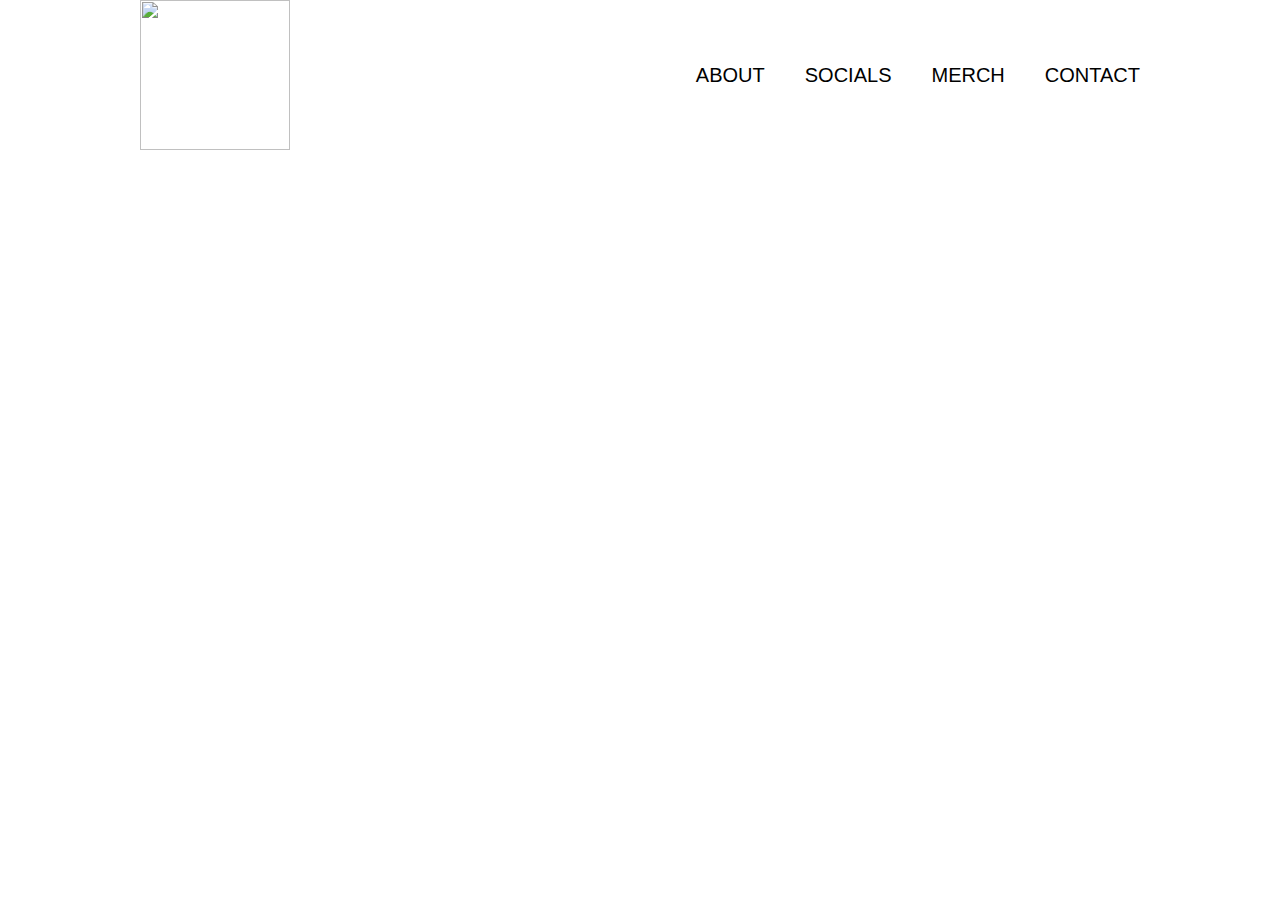
==== index.html @ e984ae15 "Update index.html" ====
<!DOCTYPE html>

<html lang="en">
<head>
    <meta charset="UTF-8">
    <meta name="viewport" content="width=device-width, initial-scale=1.0">
    <link rel="stylesheet" href="stylesheets/reset.css">
    <link rel="stylesheet" href="stylesheets/deffault.css">
    <link rel="stylesheet" href="stylesheets/index.css">
    <title>iTHOMB</title>
</head>
<body>
    <div class="header">
        <div class="inner-header">
            <a href="/"><img class="logo" src="https://github.com/bechara-rizk/iTHOMB/blob/master/media/THOMBlogoblack.png?raw=true"></a>
            
            <ul class="navigation">
                <a href="index.html">
                    <li>ABOUT</li>
                </a>
                <a href="socials.html">
                    <li>SOCIALS</li>
                </a>
                <a href="https://merch.streamelements.com/ithomb">
                    <li>MERCH</li>
                </a>
                <a href="contact.html">
                    <li>CONTACT</li>
                </a>
            </ul>

        </div>
    </div>
</body>
</html>
---- stylesheets/deffault.css ----
body{
    background-color: #ffffff;
}

*{
    margin: 0px;
    padding: 0px;
    list-style: none;
    text-decoration: none;
}

.header{
    height: 150px;
}

.inner-header{
    max-width: 1000px;
    height: 100%;
    display: block;
    margin: 0 auto;
}

.logo{
    width: 150px;
    height: 150px;
    display: table;
    float: left;
}

.navigation{
    float: right;
    height: 100%;
}

.navigation a{
    height: 100%;
    display: table;
    float: left;
    padding: 0px 20px;
}

.navigation a li{
    display: table-cell;
    vertical-align: middle;
    font-size: 20px;
    font-family: Arial, Helvetica, sans-serif;
    color: #000000;
}

.navigation a li:hover{
    color: #FF5F00;
    font-weight: bold;
}

.navigation a:last-child{
    padding-right: 0;
}
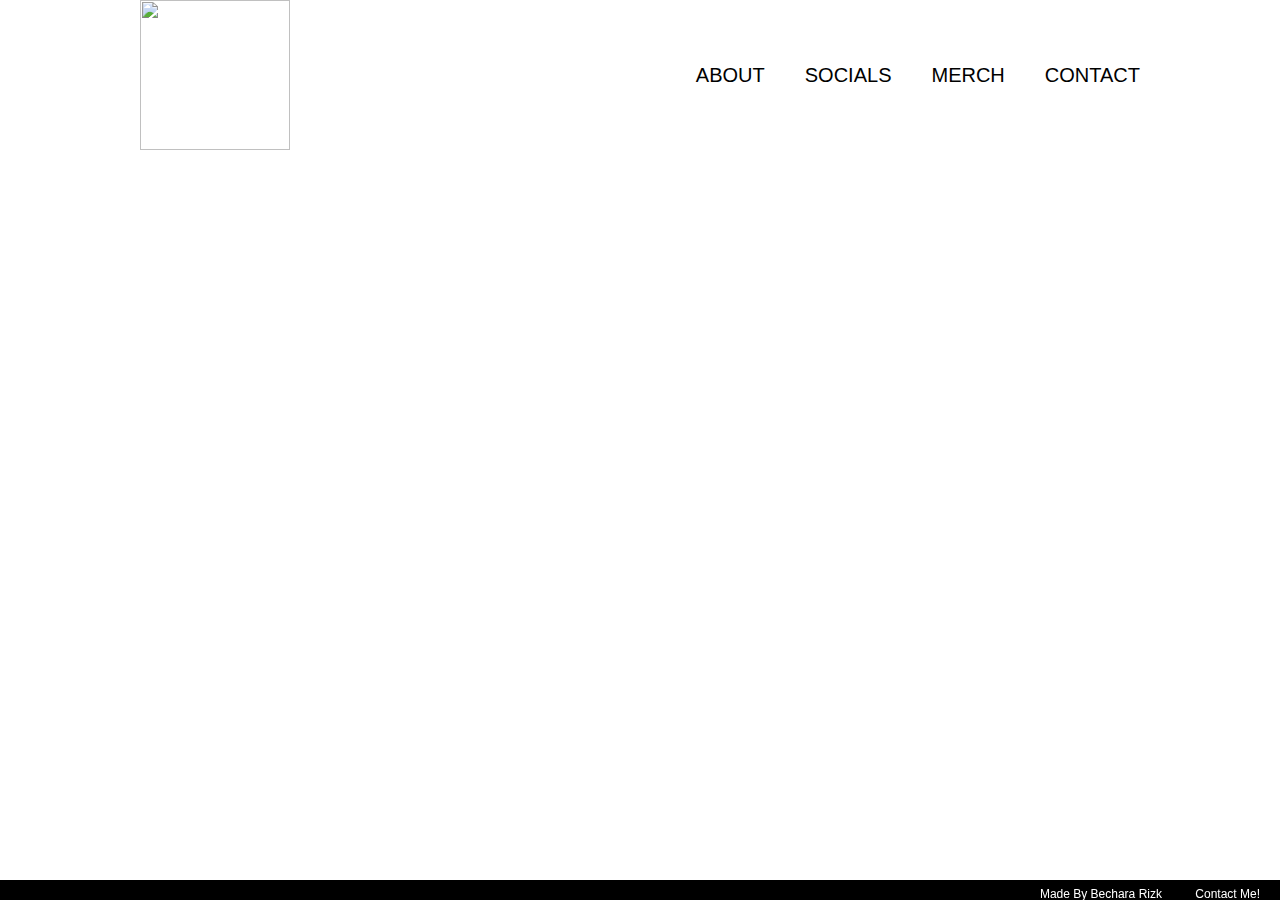
==== commit 46456ce4: "added a footer" ====
--- a/index.html
+++ b/index.html
@@ -12,7 +12,7 @@
 <body>
     <div class="header">
         <div class="inner-header">
-            <a href="/"><img class="logo" src="https://github.com/bechara-rizk/iTHOMB/blob/master/media/THOMBlogoblack.png?raw=true"></a>
+            <a href="index.html"><img class="logo" src="https://github.com/bechara-rizk/iTHOMB/blob/master/media/THOMBlogoblack.png?raw=true"></a>
             
             <ul class="navigation">
                 <a href="index.html">
@@ -31,5 +31,12 @@
 
         </div>
     </div>
+
+
+
+    
+    <div class="footer">
+        <span>Made By Bechara Rizk <a href="https://github.com/bechara-rizk">Contact Me!</a></span>
+    </div>
 </body>
 </html>--- a/stylesheets/deffault.css
+++ b/stylesheets/deffault.css
@@ -1,5 +1,6 @@
 body{
     background-color: #ffffff;
+    font-family: Arial, Helvetica, sans-serif;
 }
 
 *{
@@ -54,4 +55,33 @@
 
 .navigation a:last-child{
     padding-right: 0;
+}
+
+.footer{
+    position: fixed;
+    left: 0;
+    bottom: 0;
+    width: 100%;
+    background-color: #000000;
+    color: white;
+    text-align: right;
+    font-size: 12px;
+    height: 20px;
+}
+
+.footer span{
+    margin-right: 20px;
+    position: fixed;
+    bottom: 0;
+    right: 0;
+}
+
+.footer a{
+    padding-left: 30px;
+    color: #fff;
+}
+
+.footer a:hover{
+    text-decoration: underline;
+    font-weight: bold;
 }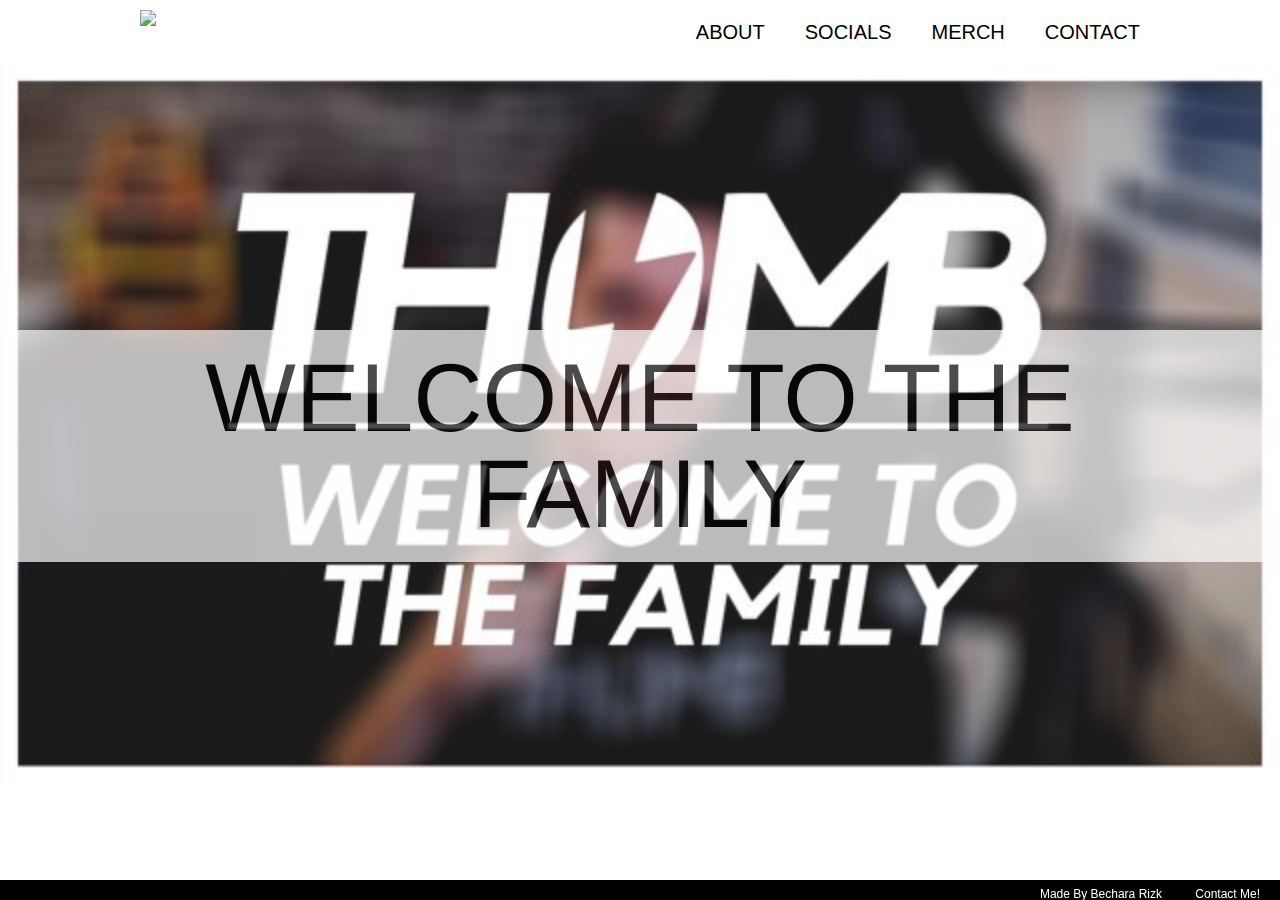
==== commit eea7d0f2: "Update index.html" ====
--- a/index.html
+++ b/index.html
@@ -8,6 +8,7 @@
     <link rel="stylesheet" href="stylesheets/deffault.css">
     <link rel="stylesheet" href="stylesheets/index.css">
     <title>iTHOMB</title>
+    <link rel="icon" href="https://github.com/bechara-rizk/iTHOMB/blob/master/media/THOMBlogoblack.png?raw=true">
 </head>
 <body>
     <div class="header">
@@ -32,9 +33,17 @@
         </div>
     </div>
 
+    <div class="section">
+        <h1>WELCOME TO THE FAMILY</h1>
+        <div class="video-container">
+            <div class="color-overlay"></div>
+            <video autoplay loop muted poster="media/thomb-wallpaper.jpeg">
+                <source src="media/thomb.mp4" type="video/mp4">
+            </video>
+        </div>
+    </div>
 
 
-    
     <div class="footer">
         <span>Made By Bechara Rizk <a href="https://github.com/bechara-rizk">Contact Me!</a></span>
     </div>
--- a/stylesheets/deffault.css
+++ b/stylesheets/deffault.css
@@ -11,7 +11,8 @@
 }
 
 .header{
-    height: 150px;
+    height: 43px;
+    margin: 10px 0 10px 0;
 }
 
 .inner-header{
@@ -23,7 +24,6 @@
 
 .logo{
     width: 150px;
-    height: 150px;
     display: table;
     float: left;
 }
--- a/stylesheets/index.css
+++ b/stylesheets/index.css
@@ -0,0 +1,40 @@
+.section{
+    position: relative;
+    width: 100%;
+    height: 85vh;
+    display: flex;
+    align-items: center;
+    justify-content: center;
+    overflow: hidden;
+}
+
+.section h1{
+    text-align: center;
+    font-size: 6rem;
+    background: #fff;
+    padding: 20px;
+    margin: 15px;
+    z-index: 1;
+    opacity: 0.7;
+}
+
+.section video{
+    width: 100%;
+}
+
+.video-container{
+    position: absolute;
+    top: 0;
+    left: 0;
+    width: 100%;
+}
+
+.color-overlay{
+    position: absolute;
+    top: 0;
+    left: 0;
+    background-color: #fff;
+    width: 100%;
+    height: 100vh;
+    opacity: 0.1;
+}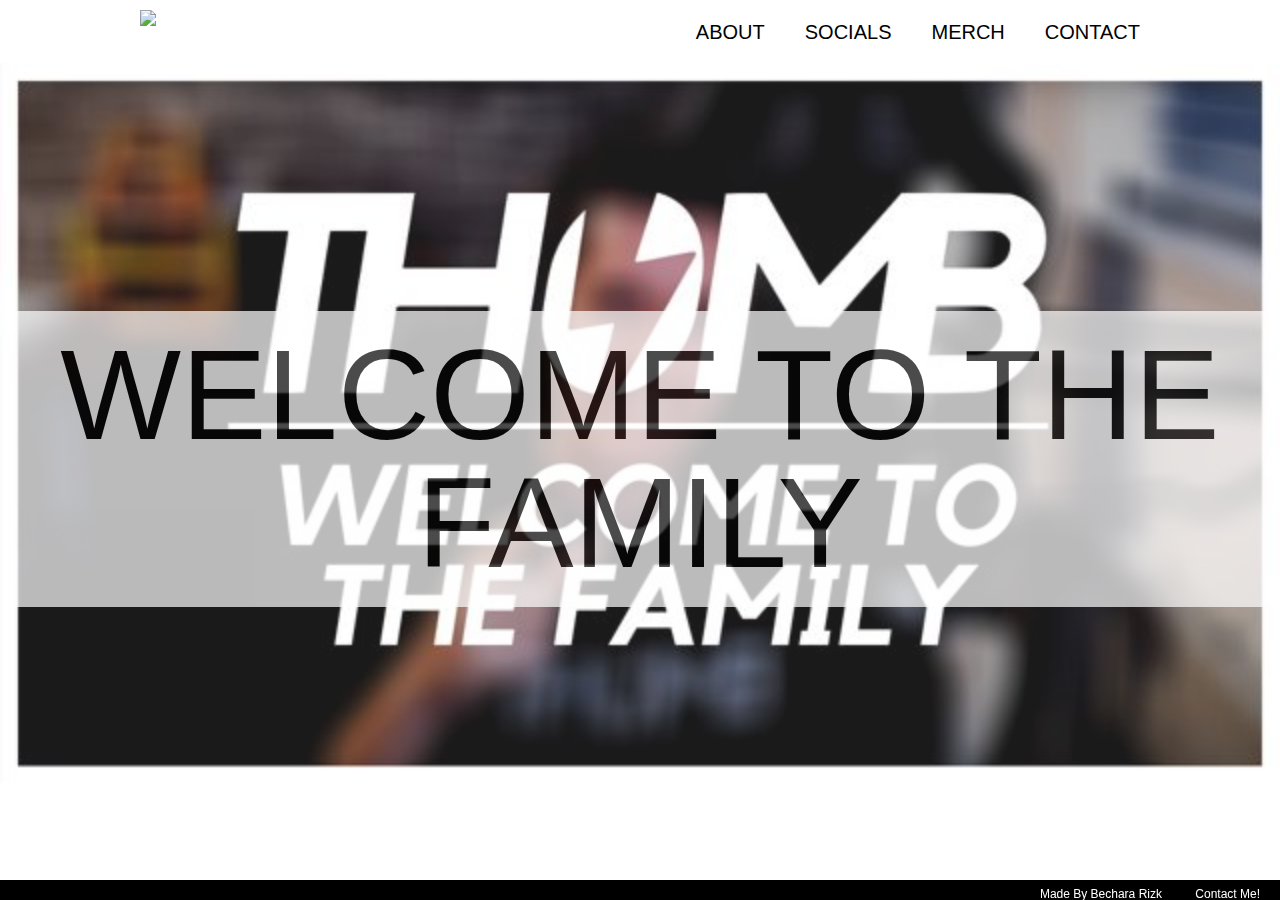
==== commit 4bb83000: "responsive" ====
--- a/index.html
+++ b/index.html
@@ -43,6 +43,9 @@
         </div>
     </div>
 
+    <div class="under-links">
+        
+    </div>
 
     <div class="footer">
         <span>Made By Bechara Rizk <a href="https://github.com/bechara-rizk">Contact Me!</a></span>
--- a/stylesheets/index.css
+++ b/stylesheets/index.css
@@ -1,40 +1,89 @@
-.section{
-    position: relative;
-    width: 100%;
-    height: 85vh;
-    display: flex;
-    align-items: center;
-    justify-content: center;
-    overflow: hidden;
-}
+/* Portrait */
+@media screen and (orientation:portrait) {
+    /* Portrait styles here */
+    .section{
+        position: relative;
+        width: 100%;
+        height: 575px;
+        display: flex;
+        align-items: center;
+        justify-content: center;
+        overflow: hidden;
+    }
+    
+    .section h1{
+        text-align: center;
+        font-size: 10vw;
+        background: #fff;
+        padding: 20px;
+        margin: 15px;
+        z-index: 1;
+        opacity: 0.7;
+    }
+    
+    .section video{
+        width: 100%;
+    }
+    
+    .video-container{
+        position: absolute;
+        top: 0;
+        left: 0;
+        width: 100%;
+    }
+    
+    .color-overlay{
+        position: absolute;
+        top: 0;
+        left: 0;
+        background-color: #fff;
+        width: 100%;
+        height: 100vh;
+        opacity: 0.1;
+    }
+ }
+ /* Landscape */
+ @media screen and (orientation:landscape) {
+    /* Landscape styles here */
+    .section{
+        position: relative;
+        width: 100%;
+        height: 88vh;
+        display: flex;
+        align-items: center;
+        justify-content: center;
+        overflow: hidden;
+    }
+    
+    .section h1{
+        text-align: center;
+        font-size: 10vw;
+        background: #fff;
+        padding: 20px;
+        margin: 15px;
+        z-index: 1;
+        opacity: 0.7;
+    }
+    
+    .section video{
+        width: 100%;
+    }
+    
+    .video-container{
+        position: absolute;
+        top: 0;
+        left: 0;
+        width: 100%;
+    }
+    
+    .color-overlay{
+        position: absolute;
+        top: 0;
+        left: 0;
+        background-color: #fff;
+        width: 100%;
+        height: 100vh;
+        opacity: 0.1;
+    }
+ }
 
-.section h1{
-    text-align: center;
-    font-size: 6rem;
-    background: #fff;
-    padding: 20px;
-    margin: 15px;
-    z-index: 1;
-    opacity: 0.7;
-}
-
-.section video{
-    width: 100%;
-}
-
-.video-container{
-    position: absolute;
-    top: 0;
-    left: 0;
-    width: 100%;
-}
-
-.color-overlay{
-    position: absolute;
-    top: 0;
-    left: 0;
-    background-color: #fff;
-    width: 100%;
-    height: 100vh;
-    opacity: 0.1;
-}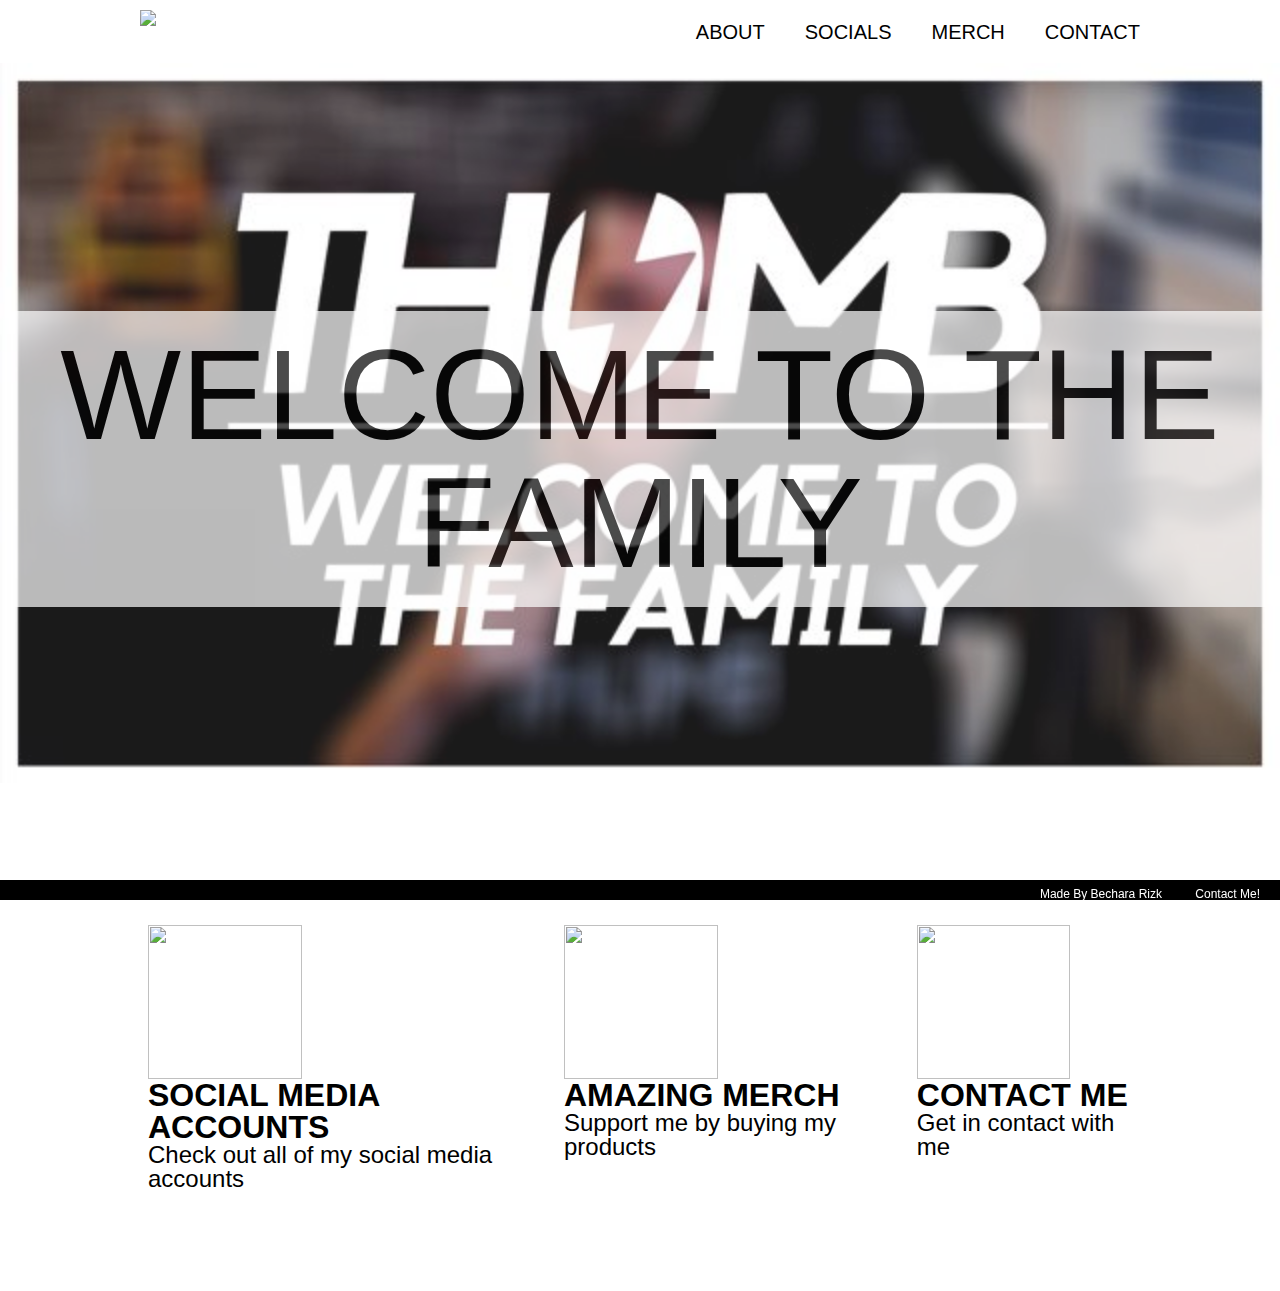
==== commit b1fab8b9: "added links and responsive" ====
--- a/index.html
+++ b/index.html
@@ -44,7 +44,39 @@
     </div>
 
     <div class="under-links">
-        
+        <div class="inner-under-link">
+            <a href="socials.html">
+                <img src="https://github.com/bechara-rizk/iTHOMB/blob/master/media/logos.png?raw=true">
+                <div class="link-title">
+                    SOCIAL MEDIA ACCOUNTS
+                </div>
+                <div class="link-text">
+                    Check out all of my social media accounts
+                </div>
+            </a>
+        </div>
+        <div class="inner-under-link">
+            <a href="https://merch.streamelements.com/ithomb">
+                <img src="https://github.com/bechara-rizk/iTHOMB/blob/master/media/tshirt-logo-black.png?raw=true">
+                <div class="link-title">
+                    AMAZING MERCH
+                </div>
+                <div class="link-text">
+                    Support me by buying my products
+                </div>
+            </a>
+        </div>
+        <div class="inner-under-link">
+            <a href="contact.html">
+                <img src="https://github.com/bechara-rizk/iTHOMB/blob/master/media/phone-logo-black.png?raw=true">
+                <div class="link-title">
+                    CONTACT ME
+                </div>
+                <div class="link-text">
+                    Get in contact with me
+                </div>
+            </a>
+        </div>
     </div>
 
     <div class="footer">
--- a/stylesheets/index.css
+++ b/stylesheets/index.css
@@ -1,6 +1,4 @@
-/* Portrait */
-@media screen and (orientation:portrait) {
-    /* Portrait styles here */
+@media all and (orientation:portrait) {
     .section{
         position: relative;
         width: 100%;
@@ -41,10 +39,34 @@
         height: 100vh;
         opacity: 0.1;
     }
- }
- /* Landscape */
- @media screen and (orientation:landscape) {
-    /* Landscape styles here */
+
+    .under-links{
+        padding: 50px 10% 0 10%;
+    }
+    
+    .under-links img{
+        width: 12vw;
+        height: 12vw;
+        display: table;
+    }
+    
+    .under-links a{
+        font-size: 1.5rem;
+        color: #000;
+        display: table;
+        padding: 20px 20px 100px 20px;
+    }
+    
+    .link-title{
+        font-weight: bold;
+        font-size: 2rem;
+    }
+    
+    .inner-under-link{
+        display: table-cell;
+    }
+}
+@media all and (orientation:landscape) {
     .section{
         position: relative;
         width: 100%;
@@ -85,5 +107,30 @@
         height: 100vh;
         opacity: 0.1;
     }
- }
 
+    .under-links{
+        padding: 50px 10% 0 10%;
+    }
+    
+    .under-links img{
+        width: 12vw;
+        height: 12vw;
+        display: table;
+    }
+    
+    .under-links a{
+        font-size: 1.5rem;
+        color: #000;
+        display: table;
+        padding: 20px 20px 100px 20px;
+    }
+    
+    .link-title{
+        font-weight: bold;
+        font-size: 2rem;
+    }
+    
+    .inner-under-link{
+        display: table-cell;
+    }
+}
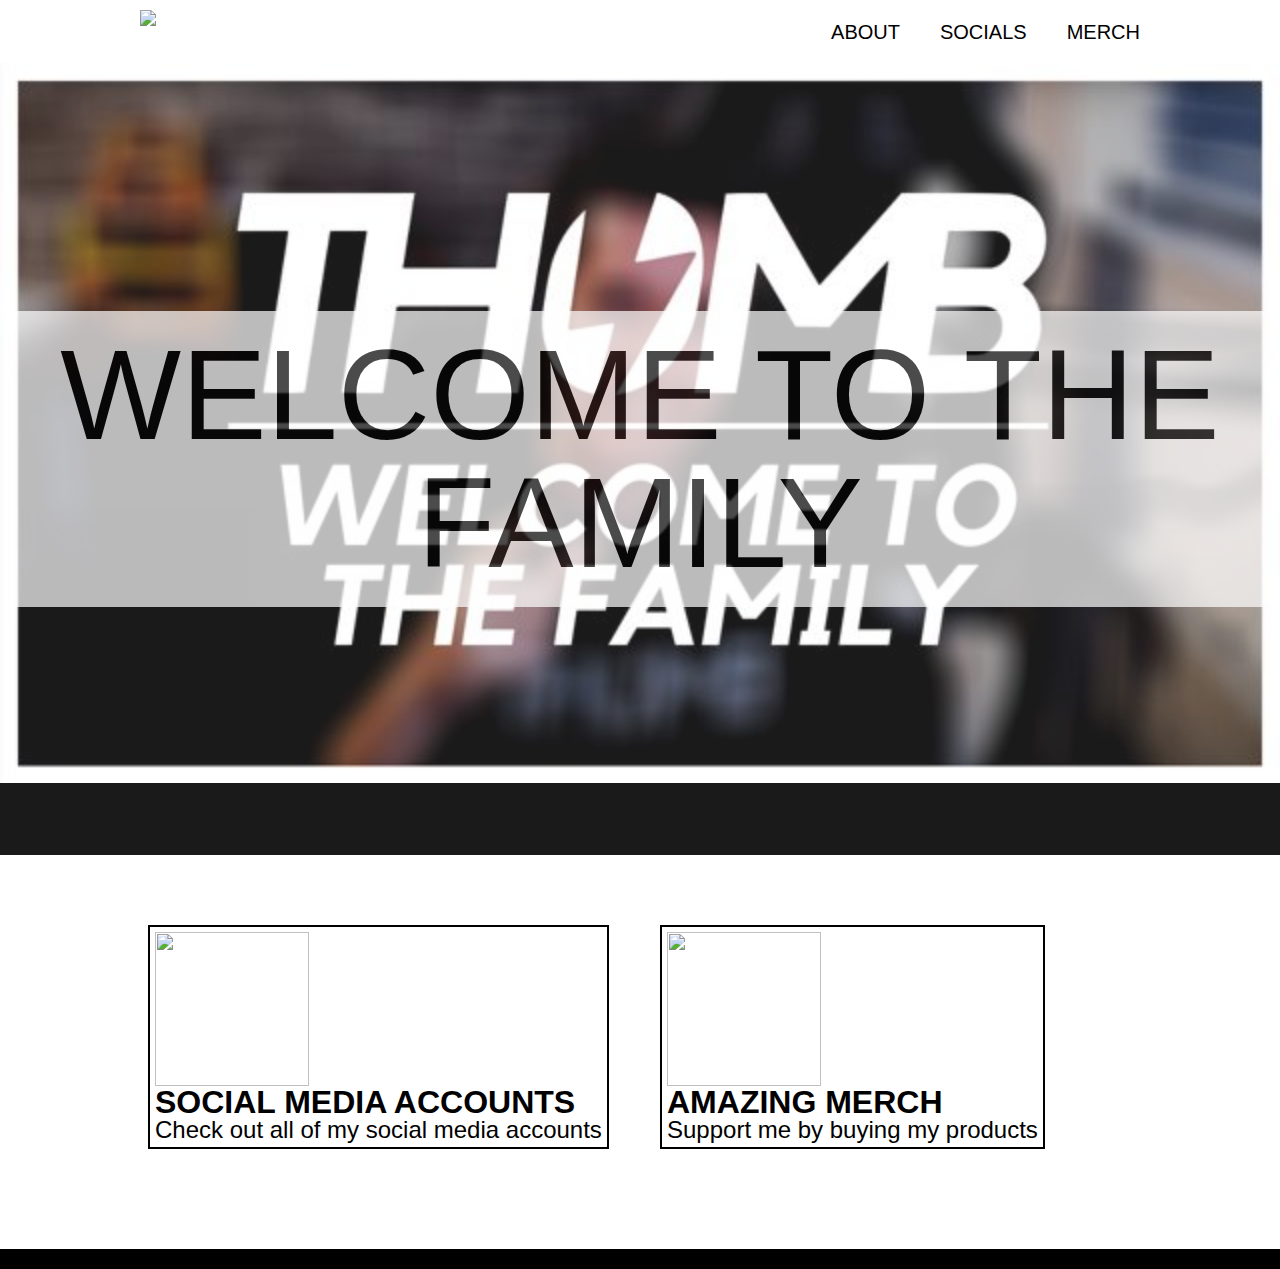
==== commit 5aecd09c: "made a smaller picture and removed the contact page" ====
--- a/index.html
+++ b/index.html
@@ -24,9 +24,6 @@
                 </a>
                 <a href="https://merch.streamelements.com/ithomb">
                     <li>MERCH</li>
-                </a>
-                <a href="contact.html">
-                    <li>CONTACT</li>
                 </a>
             </ul>
 
@@ -66,17 +63,6 @@
                 </div>
             </a>
         </div>
-        <div class="inner-under-link">
-            <a href="contact.html">
-                <img src="https://github.com/bechara-rizk/iTHOMB/blob/master/media/phone-logo-black.png?raw=true">
-                <div class="link-title">
-                    CONTACT ME
-                </div>
-                <div class="link-text">
-                    Get in contact with me
-                </div>
-            </a>
-        </div>
     </div>
 
     <div class="footer">
--- a/stylesheets/deffault.css
+++ b/stylesheets/deffault.css
@@ -1,5 +1,5 @@
 body{
-    background-color: #ffffff;
+    background-color: #000;
     font-family: Arial, Helvetica, sans-serif;
 }
 
@@ -12,7 +12,8 @@
 
 .header{
     height: 43px;
-    margin: 10px 0 10px 0;
+    padding: 10px 0 10px 0;
+    background-color: white;
 }
 
 .inner-header{
@@ -58,7 +59,7 @@
 }
 
 .footer{
-    position: fixed;
+    /*position: fixed;*/
     left: 0;
     bottom: 0;
     width: 100%;
--- a/stylesheets/index.css
+++ b/stylesheets/index.css
@@ -1,4 +1,4 @@
-@media all and (orientation:portrait) {
+/*@media all and (orientation:portrait) {
     .section{
         position: relative;
         width: 100%;
@@ -54,7 +54,13 @@
         font-size: 1.5rem;
         color: #000;
         display: table;
-        padding: 20px 20px 100px 20px;
+        padding: 5px;
+        margin: 20px 20px 100px 20px;
+        border: 2px solid #000;
+    }
+
+    .under-links a:hover{
+        box-shadow: 10px 10px 50px grey;
     }
     
     .link-title{
@@ -122,7 +128,13 @@
         font-size: 1.5rem;
         color: #000;
         display: table;
-        padding: 20px 20px 100px 20px;
+        padding: 5px;
+        margin: 20px 20px 100px 20px;
+        border: 2px solid #000;
+    }
+
+    .under-links a:hover{
+        box-shadow: 10px 10px 50px grey;
     }
     
     .link-title{
@@ -134,3 +146,81 @@
         display: table-cell;
     }
 }
+*/
+
+.section{
+    position: relative;
+    width: 100%;
+    height: 88vh;
+    display: flex;
+    align-items: center;
+    justify-content: center;
+    overflow: hidden;
+}
+
+.section h1{
+    text-align: center;
+    font-size: 10vw;
+    background: #fff;
+    padding: 20px;
+    margin: 15px;
+    z-index: 1;
+    opacity: 0.7;
+}
+
+.section video{
+    width: 100%;
+}
+
+.video-container{
+    position: absolute;
+    top: 0;
+    left: 0;
+    width: 100%;
+}
+
+.color-overlay{
+    position: absolute;
+    top: 0;
+    left: 0;
+    background-color: #fff;
+    width: 100%;
+    height: 100vh;
+    opacity: 0.1;
+}
+
+.under-links{
+    padding: 50px 10% 0 10%;
+    background-color: #fff;
+    display: flex;
+    align-items: center;
+}
+
+.under-links img{
+    width: 12vw;
+    height: 12vw;
+    display: table;
+}
+
+.under-links a{
+    font-size: 1.5rem;
+    color: #000;
+    display: table;
+    padding: 5px;
+    margin: 20px 20px 100px 20px;
+    border: 2px solid #000;
+}
+
+.under-links a:hover{
+    box-shadow: 10px 10px 50px grey;
+}
+
+.link-title{
+    font-weight: bold;
+    font-size: 2rem;
+}
+
+.inner-under-link{
+    display: table-cell;
+    flex: 1;
+}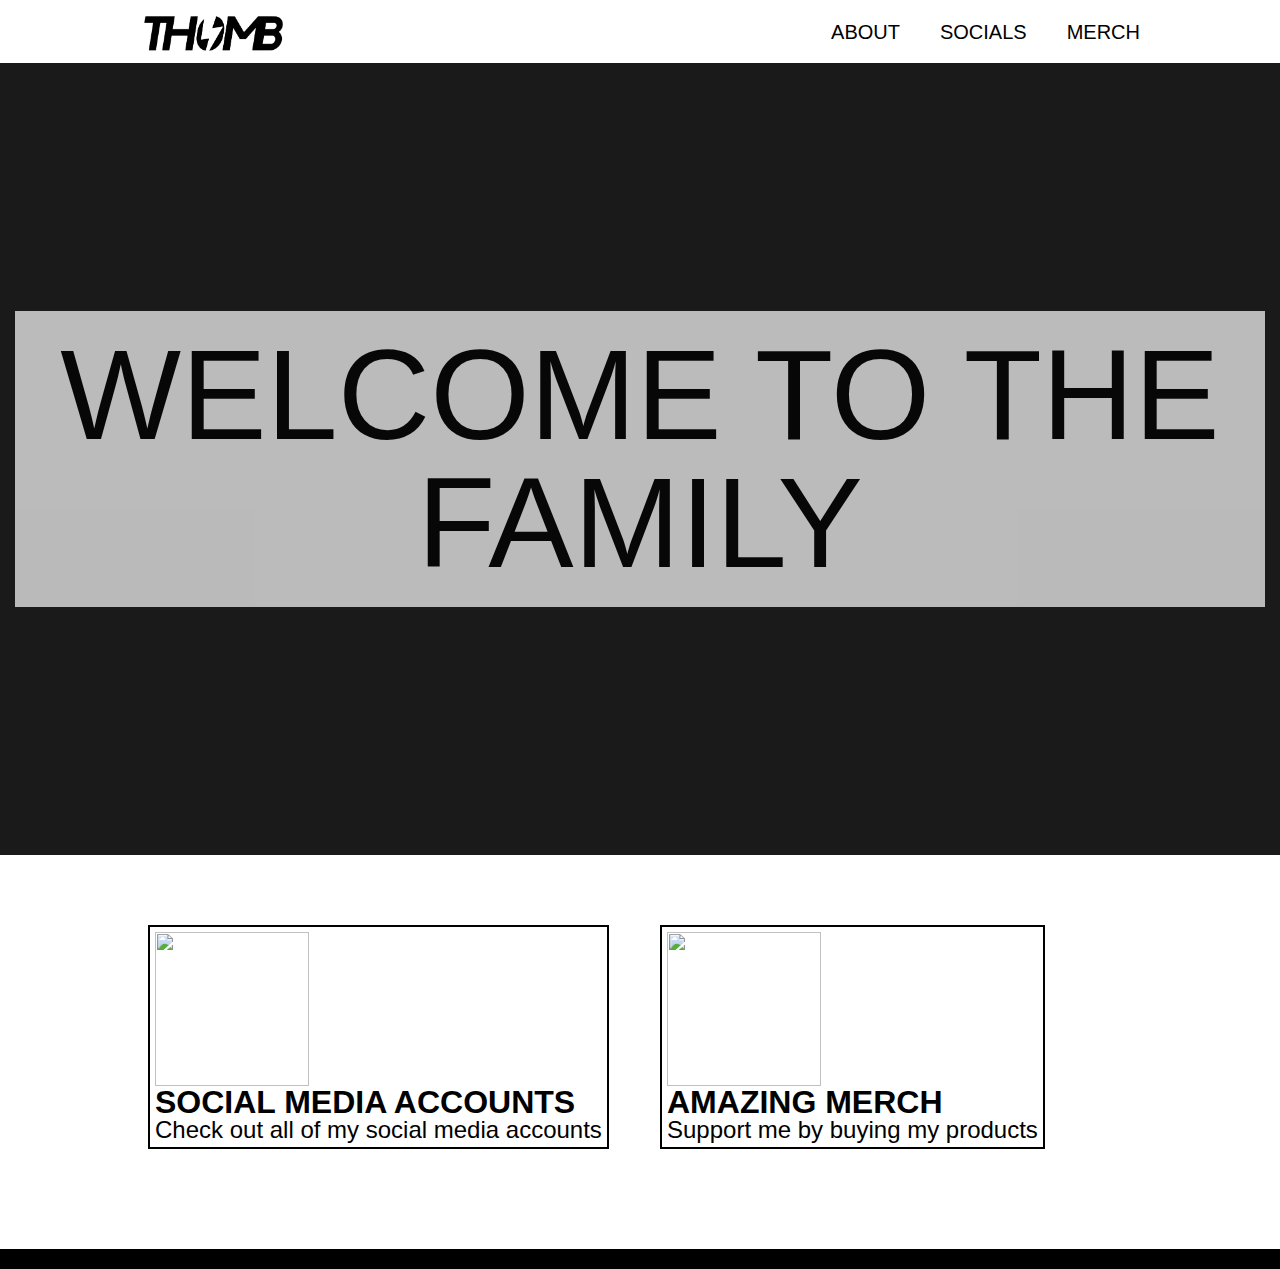
==== commit 6e818e8e: "changed a link" ====
--- a/index.html
+++ b/index.html
@@ -13,7 +13,7 @@
 <body>
     <div class="header">
         <div class="inner-header">
-            <a href="index.html"><img class="logo" src="https://github.com/bechara-rizk/iTHOMB/blob/master/media/THOMBlogoblack.png?raw=true"></a>
+            <a href="index.html"><img class="logo" src="media/THOMBlogoblack.png"></a>
             
             <ul class="navigation">
                 <a href="index.html">
@@ -34,7 +34,7 @@
         <h1>WELCOME TO THE FAMILY</h1>
         <div class="video-container">
             <div class="color-overlay"></div>
-            <video autoplay loop muted poster="media/thomb-wallpaper.jpeg">
+            <video autoplay loop muted poster="https://github.com/bechara-rizk/iTHOMB/blob/master/media/thomb-wallpaper.jpeg?raw=true">
                 <source src="media/thomb.mp4" type="video/mp4">
             </video>
         </div>
--- a/stylesheets/index.css
+++ b/stylesheets/index.css
@@ -1,8 +1,87 @@
-/*@media all and (orientation:portrait) {
+@media all and (min-width: 700px){
     .section{
         position: relative;
         width: 100%;
-        height: 575px;
+        height: 88vh;
+        display: flex;
+        align-items: center;
+        justify-content: center;
+        overflow: hidden;
+    }
+
+    .section h1{
+        text-align: center;
+        font-size: 10vw;
+        background: #fff;
+        padding: 20px;
+        margin: 15px;
+        z-index: 1;
+        opacity: 0.7;
+    }
+
+    .section video{
+        width: 100%;
+    }
+
+    .video-container{
+        position: absolute;
+        top: 0;
+        left: 0;
+        width: 100%;
+    }
+
+    .color-overlay{
+        position: absolute;
+        top: 0;
+        left: 0;
+        background-color: #fff;
+        width: 100%;
+        height: 100vh;
+        opacity: 0.1;
+    }
+
+    .under-links{
+        padding: 50px 10% 0 10%;
+        background-color: #fff;
+        display: flex;
+        align-items: center;
+    }
+
+    .under-links img{
+        width: 12vw;
+        height: 12vw;
+        display: table;
+    }
+
+    .under-links a{
+        font-size: 1.5rem;
+        color: #000;
+        display: table;
+        padding: 5px;
+        margin: 20px 20px 100px 20px;
+        border: 2px solid #000;
+    }
+
+    .under-links a:hover{
+        box-shadow: 10px 10px 50px grey;
+    }
+
+    .link-title{
+        font-weight: bold;
+        font-size: 2rem;
+    }
+
+    .inner-under-link{
+        display: table-cell;
+        flex: 1;
+    }
+}
+ 
+@media all and (max-width: 500px){
+    .section{
+        position: relative;
+        width: 100%;
+        height: 35vh;
         display: flex;
         align-items: center;
         justify-content: center;
@@ -39,9 +118,11 @@
         height: 100vh;
         opacity: 0.1;
     }
-
+    
     .under-links{
         padding: 50px 10% 0 10%;
+        background-color: #fff;
+        align-items: center;
     }
     
     .under-links img{
@@ -58,7 +139,7 @@
         margin: 20px 20px 100px 20px;
         border: 2px solid #000;
     }
-
+    
     .under-links a:hover{
         box-shadow: 10px 10px 50px grey;
     }
@@ -69,158 +150,6 @@
     }
     
     .inner-under-link{
-        display: table-cell;
+        flex: 1;
     }
-}
-@media all and (orientation:landscape) {
-    .section{
-        position: relative;
-        width: 100%;
-        height: 88vh;
-        display: flex;
-        align-items: center;
-        justify-content: center;
-        overflow: hidden;
-    }
-    
-    .section h1{
-        text-align: center;
-        font-size: 10vw;
-        background: #fff;
-        padding: 20px;
-        margin: 15px;
-        z-index: 1;
-        opacity: 0.7;
-    }
-    
-    .section video{
-        width: 100%;
-    }
-    
-    .video-container{
-        position: absolute;
-        top: 0;
-        left: 0;
-        width: 100%;
-    }
-    
-    .color-overlay{
-        position: absolute;
-        top: 0;
-        left: 0;
-        background-color: #fff;
-        width: 100%;
-        height: 100vh;
-        opacity: 0.1;
-    }
-
-    .under-links{
-        padding: 50px 10% 0 10%;
-    }
-    
-    .under-links img{
-        width: 12vw;
-        height: 12vw;
-        display: table;
-    }
-    
-    .under-links a{
-        font-size: 1.5rem;
-        color: #000;
-        display: table;
-        padding: 5px;
-        margin: 20px 20px 100px 20px;
-        border: 2px solid #000;
-    }
-
-    .under-links a:hover{
-        box-shadow: 10px 10px 50px grey;
-    }
-    
-    .link-title{
-        font-weight: bold;
-        font-size: 2rem;
-    }
-    
-    .inner-under-link{
-        display: table-cell;
-    }
-}
-*/
-
-.section{
-    position: relative;
-    width: 100%;
-    height: 88vh;
-    display: flex;
-    align-items: center;
-    justify-content: center;
-    overflow: hidden;
-}
-
-.section h1{
-    text-align: center;
-    font-size: 10vw;
-    background: #fff;
-    padding: 20px;
-    margin: 15px;
-    z-index: 1;
-    opacity: 0.7;
-}
-
-.section video{
-    width: 100%;
-}
-
-.video-container{
-    position: absolute;
-    top: 0;
-    left: 0;
-    width: 100%;
-}
-
-.color-overlay{
-    position: absolute;
-    top: 0;
-    left: 0;
-    background-color: #fff;
-    width: 100%;
-    height: 100vh;
-    opacity: 0.1;
-}
-
-.under-links{
-    padding: 50px 10% 0 10%;
-    background-color: #fff;
-    display: flex;
-    align-items: center;
-}
-
-.under-links img{
-    width: 12vw;
-    height: 12vw;
-    display: table;
-}
-
-.under-links a{
-    font-size: 1.5rem;
-    color: #000;
-    display: table;
-    padding: 5px;
-    margin: 20px 20px 100px 20px;
-    border: 2px solid #000;
-}
-
-.under-links a:hover{
-    box-shadow: 10px 10px 50px grey;
-}
-
-.link-title{
-    font-weight: bold;
-    font-size: 2rem;
-}
-
-.inner-under-link{
-    display: table-cell;
-    flex: 1;
 }